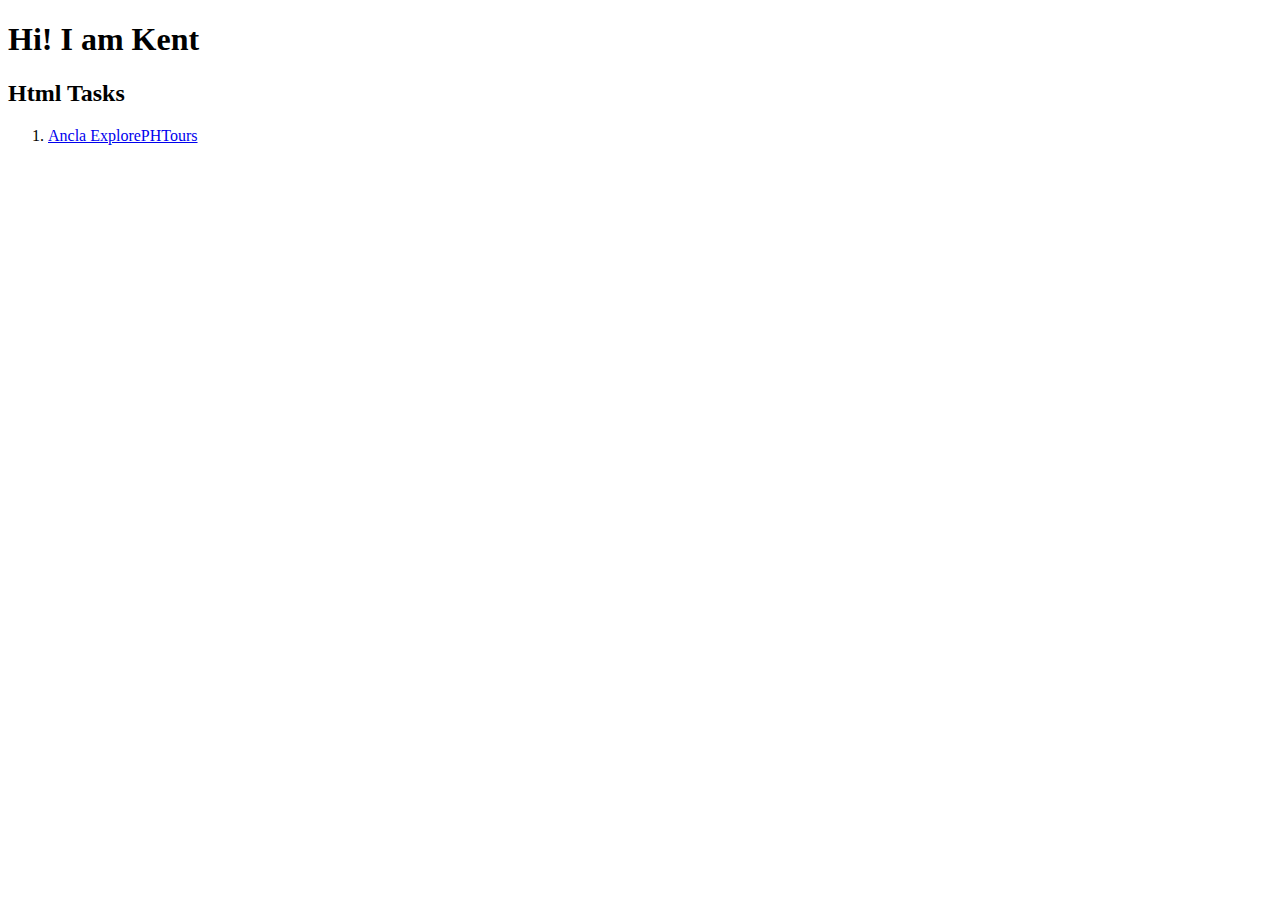
==== index.html @ b9d51975 "final" ====
<!DOCTYPE html>
<html lang="en">
  <head>
    <meta charset="UTF-8" />
    <meta name="viewport" content="width=device-width, initial-scale=1.0" />
    <link rel="icon" type="image/x-icon" href="/images/herald.jpg">
    <title>My First Web Page</title>
  </head>
  <body>
    <h1>Hi! I am Kent</h1>
    <h2>Html Tasks</h2>
    <ol>
      <li><a href="/AnclaExplorePHTours.html">Ancla ExplorePHTours</a></li>
    </ol>
  </body>
</html>
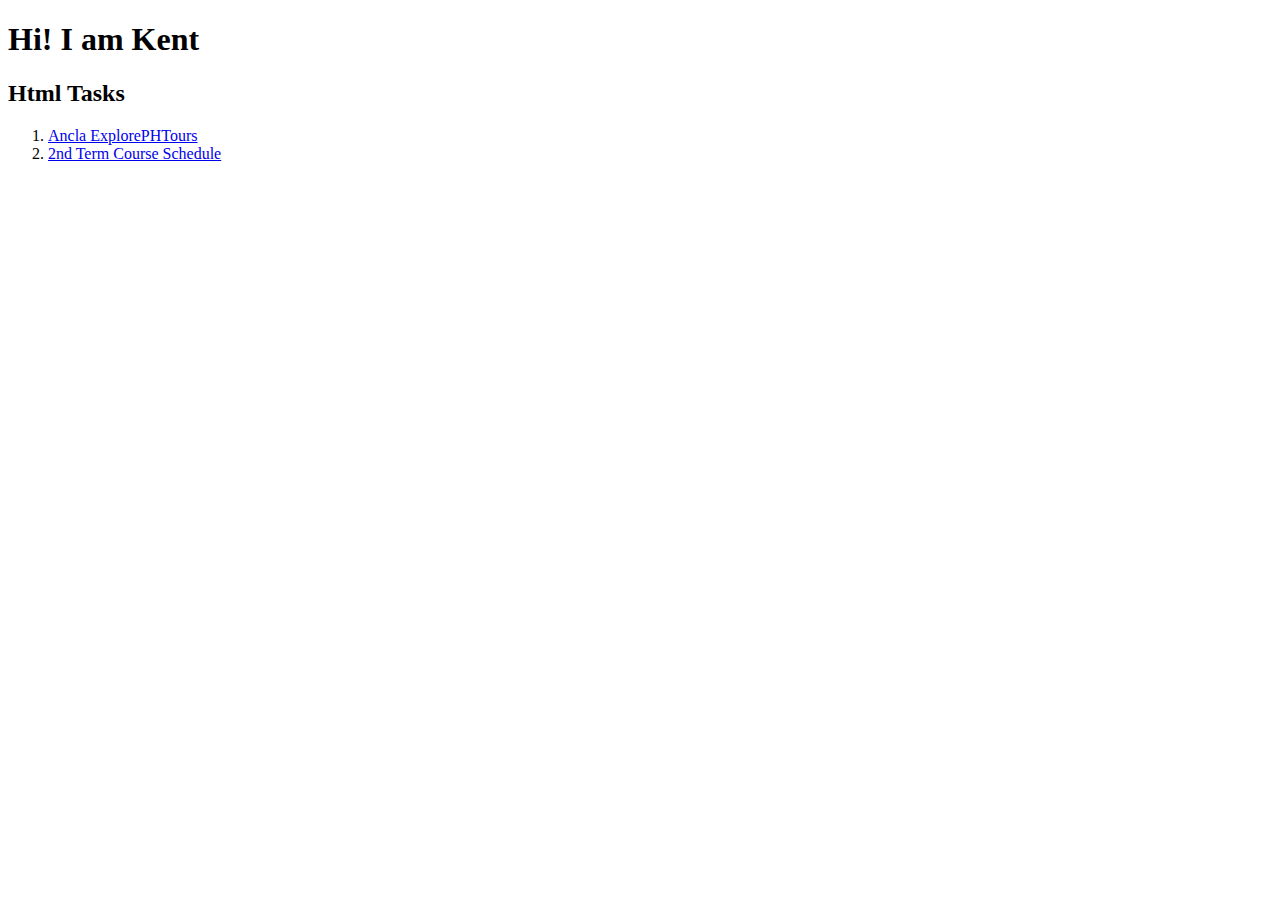
==== commit 4dde1b96: "final" ====
--- a/index.html
+++ b/index.html
@@ -11,6 +11,7 @@
     <h2>Html Tasks</h2>
     <ol>
       <li><a href="/AnclaExplorePHTours.html">Ancla ExplorePHTours</a></li>
+      <li><a href="/AnclaCourseSchedule.html">2nd Term Course Schedule</a></li>
     </ol>
   </body>
 </html>
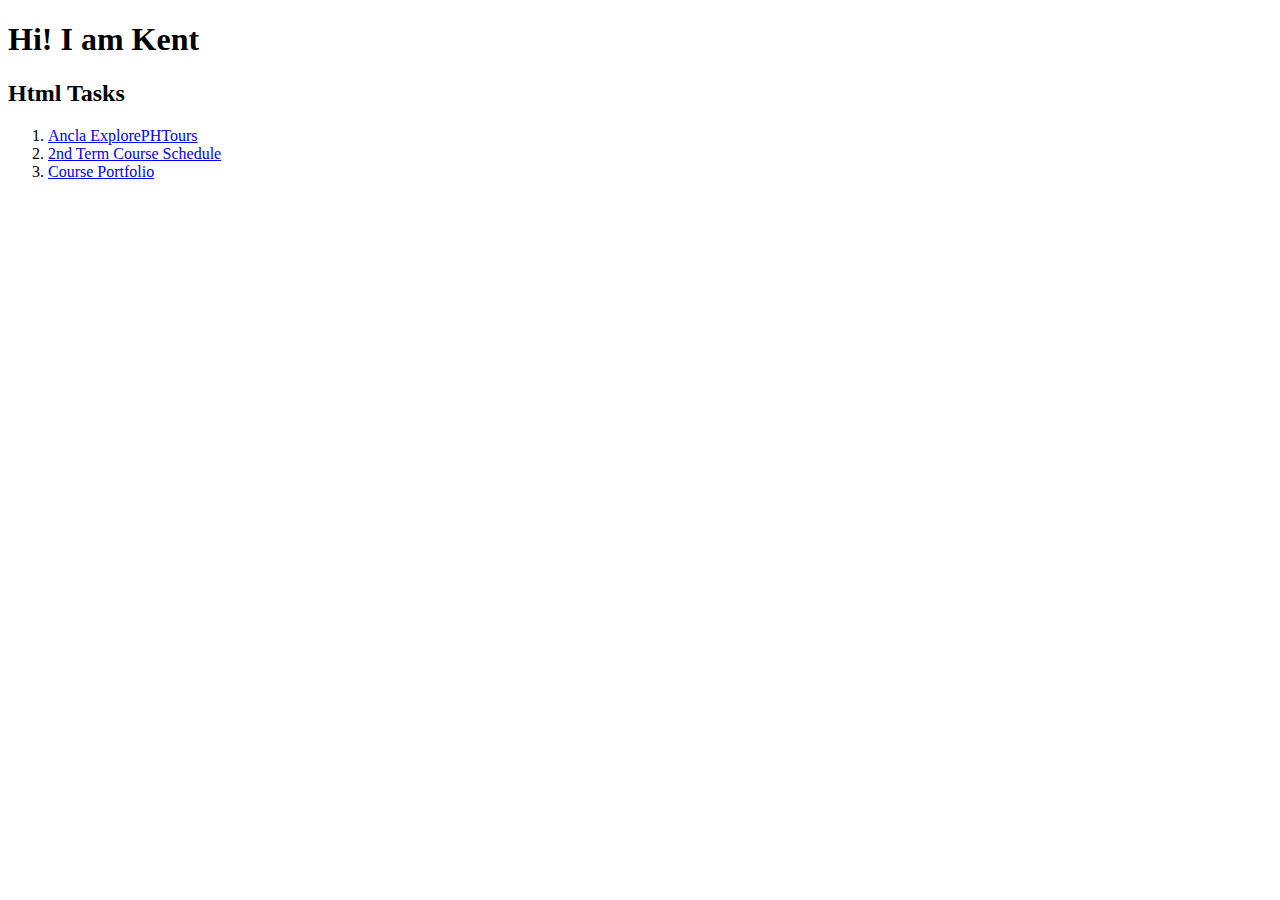
==== commit 65141137: "exam" ====
--- a/index.html
+++ b/index.html
@@ -12,6 +12,7 @@
     <ol>
       <li><a href="/AnclaExplorePHTours.html">Ancla ExplorePHTours</a></li>
       <li><a href="/AnclaCourseSchedule.html">2nd Term Course Schedule</a></li>
+      <li><a href="/Ancla_M1SA Part 3/index.html">Course Portfolio</a></li>
     </ol>
   </body>
 </html>
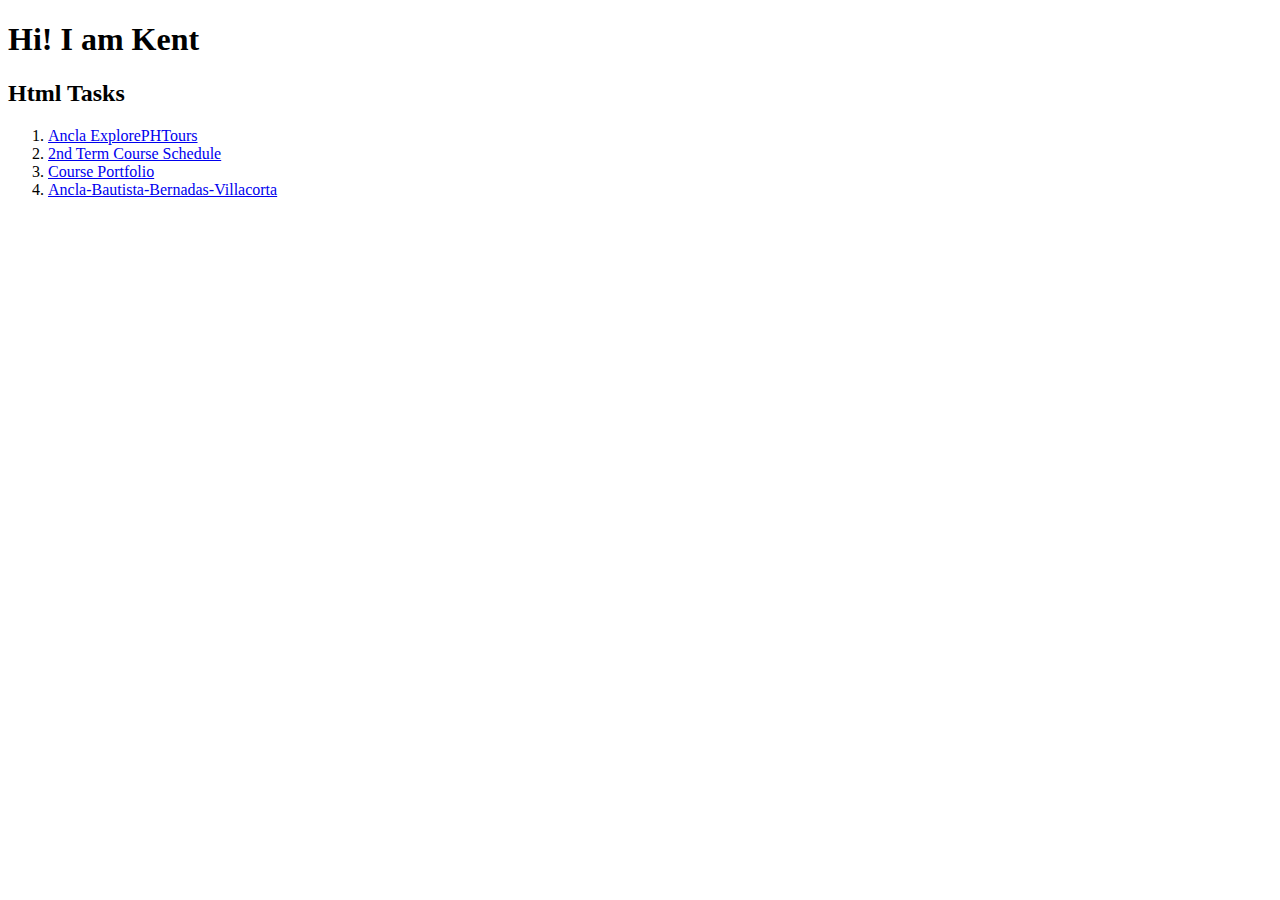
==== commit a9bb516b: "update" ====
--- a/index.html
+++ b/index.html
@@ -13,6 +13,7 @@
       <li><a href="/AnclaExplorePHTours.html">Ancla ExplorePHTours</a></li>
       <li><a href="/AnclaCourseSchedule.html">2nd Term Course Schedule</a></li>
       <li><a href="/Ancla_M1SA Part 3/index.html">Course Portfolio</a></li>
+      <li><a href="https://github.com/Ancla-Bautista-Bernadas-Villacorta/Ancla-Bautista-Bernadas-Villacorta.github.io.git">Ancla-Bautista-Bernadas-Villacorta</a></li>
     </ol>
   </body>
 </html>
